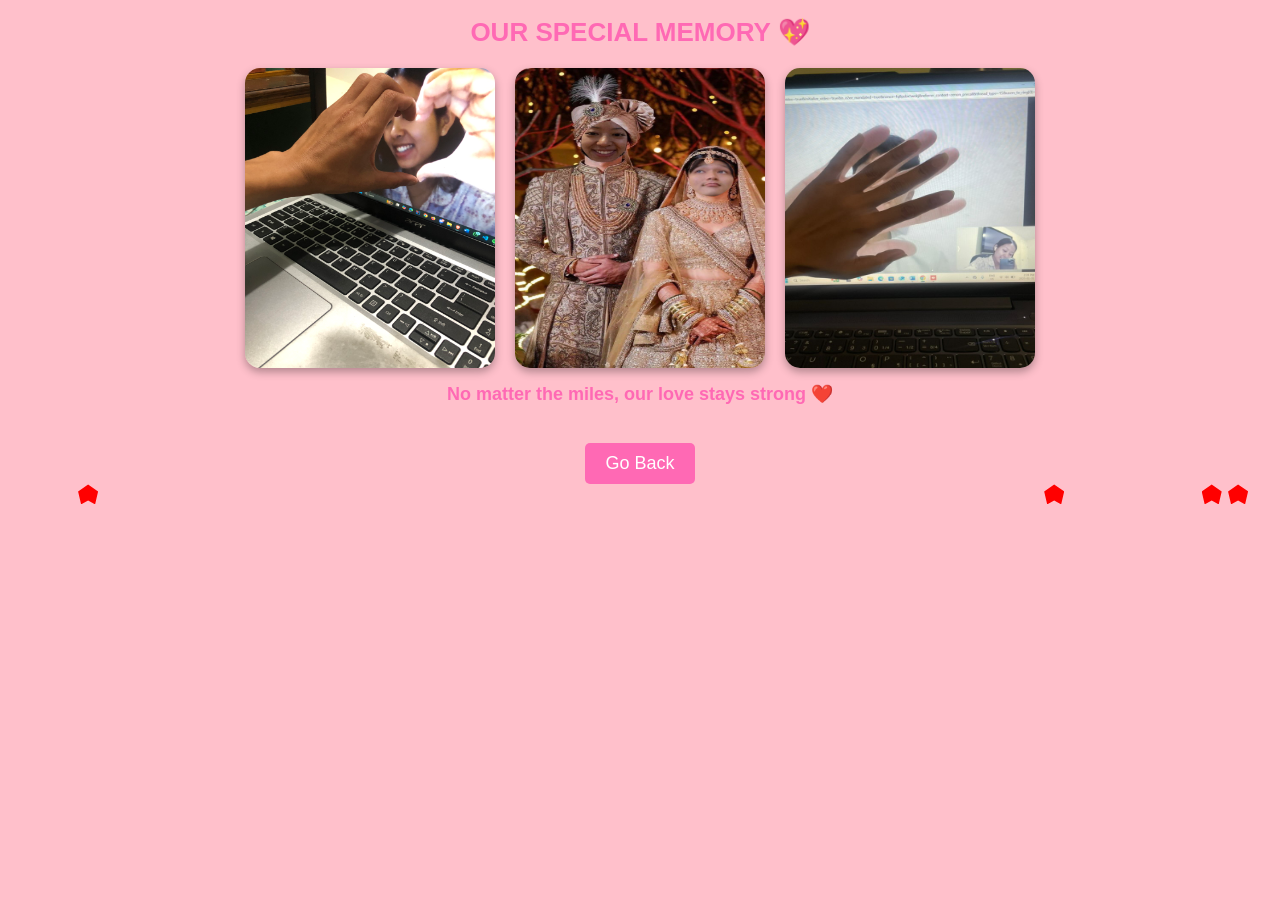
==== photos.html @ 446176a4 "Initial commit" ====
<!DOCTYPE html>
<html lang="en">
<head>
    <meta charset="UTF-8">
    <meta name="viewport" content="width=device-width, initial-scale=1.0">
    <title>Valentine's Photo Gallery</title>
    <link rel="stylesheet" href="styles.css">
    <style>
        body {
            background-color: #FFC0CB;
            font-family: 'Press Start 2P', cursive;
            text-align: center;
            color: hotpink;
            overflow: hidden;
            position: relative;
        }
        .container {
            text-align: center;
            color: white;
            font-family: 'Arial', sans-serif;
        }
        #gallery {
            display: flex;
            justify-content: center;
            gap: 20px;
            margin-top: 20px;
        }
        .photo {
            width: 250px;
            height: 300px;
            border-radius: 15px;
            box-shadow: 0 4px 8px rgba(0, 0, 0, 0.3);
        }
        .heart {
            position: absolute;
            width: 20px;
            height: 20px;
            background: red;
            clip-path: polygon(50% 0%, 100% 35%, 85% 100%, 50% 80%, 15% 100%, 0% 35%);
            animation: float 5s infinite ease-in-out;
        }
        .rose {
            position: absolute;
            width: 25px;
            height: 25px;
            background: url('rose.png') no-repeat center center/contain;
            animation: fall 5s infinite ease-in-out;
        }
        @keyframes float {
            0% { transform: translateY(100vh); opacity: 1; }
            100% { transform: translateY(-10vh); opacity: 0; }
        }
        @keyframes fall {
            0% { transform: translateY(-10vh); opacity: 1; }
            100% { transform: translateY(100vh); opacity: 0; }
        }
        .title {
            font-size: 26px;
            font-weight: bold;
            margin-bottom: 20px;
            color: hotpink;
        }
        .caption {
            font-size: 18px;
            font-weight: bold;
            color: hotpink;
            margin-top: 15px;
        }
        .back-button {
            background-color: hotpink;
            color: white;
            border: none;
            padding: 10px 20px;
            font-size: 18px;
            cursor: pointer;
            margin-top: 20px;
            border-radius: 5px;
        }
        .back-button:hover {
            background-color: pink;
        }
    </style>
</head>
<body>
    <div class="container">
        <h1 class="title">OUR SPECIAL MEMORY 💖</h1>
        <div id="gallery">
            <img src="Photos/1.jpeg" class="photo" alt="Photo 1">
            <img src="Photos/2.jpeg" class="photo" alt="Photo 2">
            <img src="Photos/3.jpeg" class="photo" alt="Photo 3">
        </div>
        
        <p class="caption">No matter the miles, our love stays strong ❤️</p>

        <!-- Go Back Button -->
        <button class="back-button" onclick="window.history.back()">Go Back</button>
    </div>

    <script>
        function createHeart() {
            const heart = document.createElement('div');
            heart.classList.add('heart');
            heart.style.left = Math.random() * 100 + 'vw';
            heart.style.animationDuration = Math.random() * 2 + 3 + 's';
            document.body.appendChild(heart);
            setTimeout(() => heart.remove(), 5000);
        }
        function createRose() {
            const rose = document.createElement('div');
            rose.classList.add('rose');
            rose.style.left = Math.random() * 100 + 'vw';
            rose.style.animationDuration = Math.random() * 2 + 3 + 's';
            document.body.appendChild(rose);
            setTimeout(() => rose.remove(), 5000);
        }
        setInterval(createHeart, 500);
        setInterval(createRose, 1000);
    </script>
</body>
</html>
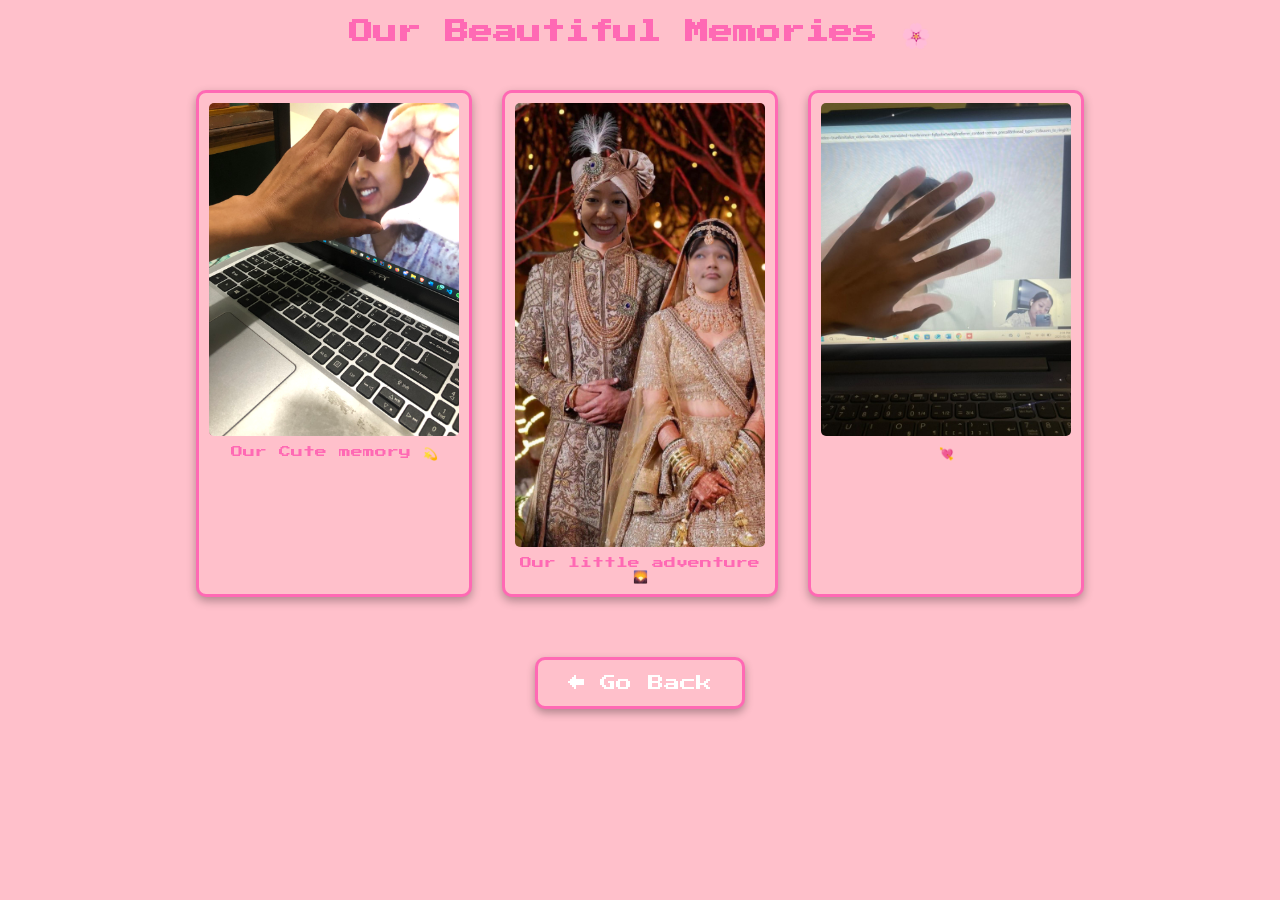
==== commit c19d3a52: "Fix folder structure for GitHub Pages" ====
--- a/photos.html
+++ b/photos.html
@@ -1,120 +1,217 @@
 <!DOCTYPE html>
 <html lang="en">
 <head>
-    <meta charset="UTF-8">
-    <meta name="viewport" content="width=device-width, initial-scale=1.0">
-    <title>Valentine's Photo Gallery</title>
-    <link rel="stylesheet" href="styles.css">
-    <style>
-        body {
-            background-color: #FFC0CB;
-            font-family: 'Press Start 2P', cursive;
-            text-align: center;
-            color: hotpink;
-            overflow: hidden;
-            position: relative;
-        }
-        .container {
-            text-align: center;
-            color: white;
-            font-family: 'Arial', sans-serif;
-        }
-        #gallery {
-            display: flex;
-            justify-content: center;
-            gap: 20px;
-            margin-top: 20px;
-        }
-        .photo {
-            width: 250px;
-            height: 300px;
-            border-radius: 15px;
-            box-shadow: 0 4px 8px rgba(0, 0, 0, 0.3);
-        }
-        .heart {
-            position: absolute;
-            width: 20px;
-            height: 20px;
-            background: red;
-            clip-path: polygon(50% 0%, 100% 35%, 85% 100%, 50% 80%, 15% 100%, 0% 35%);
-            animation: float 5s infinite ease-in-out;
-        }
-        .rose {
-            position: absolute;
-            width: 25px;
-            height: 25px;
-            background: url('rose.png') no-repeat center center/contain;
-            animation: fall 5s infinite ease-in-out;
-        }
-        @keyframes float {
-            0% { transform: translateY(100vh); opacity: 1; }
-            100% { transform: translateY(-10vh); opacity: 0; }
-        }
-        @keyframes fall {
-            0% { transform: translateY(-10vh); opacity: 1; }
-            100% { transform: translateY(100vh); opacity: 0; }
-        }
-        .title {
-            font-size: 26px;
-            font-weight: bold;
-            margin-bottom: 20px;
-            color: hotpink;
-        }
-        .caption {
-            font-size: 18px;
-            font-weight: bold;
-            color: hotpink;
-            margin-top: 15px;
-        }
-        .back-button {
-            background-color: hotpink;
-            color: white;
-            border: none;
-            padding: 10px 20px;
-            font-size: 18px;
-            cursor: pointer;
-            margin-top: 20px;
-            border-radius: 5px;
-        }
-        .back-button:hover {
-            background-color: pink;
-        }
-    </style>
+  <meta charset="UTF-8">
+  <meta name="viewport" content="width=device-width, initial-scale=1">
+  <title>Our Memories 💖</title>
+  <link href="https://fonts.googleapis.com/css2?family=Press+Start+2P&display=swap" rel="stylesheet">
+  <style>
+    body {
+      background-color: #FFC0CB;
+      font-family: 'Press Start 2P', cursive;
+      text-align: center;
+      color: hotpink;
+      margin: 0;
+      padding: 0;
+      overflow-x: hidden;
+    }
+
+    h1 {
+      margin: 20px;
+      font-size: 24px;
+      padding: 0 10px;
+    }
+
+    .photo-gallery {
+      display: flex;
+      flex-wrap: wrap;
+      justify-content: center;
+      gap: 30px;
+      padding: 20px;
+    }
+
+    .photo-item {
+      border: 3px solid hotpink;
+      padding: 10px;
+      background: pink;
+      border-radius: 10px;
+      box-shadow: 0 4px 10px rgba(0,0,0,0.3);
+      width: 250px;
+    }
+
+    .photo-item img {
+      width: 100%;
+      height: auto;
+      border-radius: 5px;
+    }
+
+    .caption {
+      margin-top: 10px;
+      font-size: 12px;
+    }
+
+    /* Responsive styles */
+    @media (max-width: 1024px) {
+      .photo-item {
+        width: 200px;
+      }
+
+      h1 {
+        font-size: 20px;
+      }
+    }
+
+    @media (max-width: 600px) {
+      .photo-gallery {
+        flex-direction: column;
+        align-items: center;
+        padding: 10px;
+      }
+
+      .photo-item {
+        width: 90%;
+      }
+
+      h1 {
+        font-size: 16px;
+      }
+
+      .caption {
+        font-size: 10px;
+      }
+    }
+  </style>
+</head>
+<!DOCTYPE html>
+<html lang="en">
+<head>
+  <meta charset="UTF-8">
+  <meta name="viewport" content="width=device-width, initial-scale=1">
+  <title>Our Memories 💖</title>
+  <link href="https://fonts.googleapis.com/css2?family=Press+Start+2P&display=swap" rel="stylesheet">
+  <style>
+    body {
+      background-color: #FFC0CB;
+      font-family: 'Press Start 2P', cursive;
+      text-align: center;
+      color: hotpink;
+      margin: 0;
+      padding: 0;
+      overflow-x: hidden;
+    }
+
+    h1 {
+      margin: 20px;
+      font-size: 24px;
+      padding: 0 10px;
+    }
+
+    .photo-gallery {
+      display: flex;
+      flex-wrap: wrap;
+      justify-content: center;
+      gap: 30px;
+      padding: 20px;
+    }
+
+    .photo-item {
+      border: 3px solid hotpink;
+      padding: 10px;
+      background: pink;
+      border-radius: 10px;
+      box-shadow: 0 4px 10px rgba(0,0,0,0.3);
+      width: 250px;
+    }
+
+    .photo-item img {
+      width: 100%;
+      height: auto;
+      border-radius: 5px;
+    }
+
+    .caption {
+      margin-top: 10px;
+      font-size: 12px;
+    }
+
+    .back-button {
+      display: inline-block;
+      background-color: pink;
+      color: white;
+      border: 3px solid hotpink;
+      padding: 15px 30px;
+      margin: 40px 0 20px;
+      font-size: 16px;
+      border-radius: 10px;
+      text-decoration: none;
+      box-shadow: 0 4px 8px rgba(0, 0, 0, 0.3);
+      transition: transform 0.2s ease-in-out;
+    }
+
+    .back-button:hover {
+      transform: scale(1.05);
+      background-color: hotpink;
+      border-color: darkred;
+    }
+
+    /* Responsive styles */
+    @media (max-width: 1024px) {
+      .photo-item {
+        width: 200px;
+      }
+
+      h1 {
+        font-size: 20px;
+      }
+    }
+
+    @media (max-width: 600px) {
+      .photo-gallery {
+        flex-direction: column;
+        align-items: center;
+        padding: 10px;
+      }
+
+      .photo-item {
+        width: 90%;
+      }
+
+      h1 {
+        font-size: 16px;
+      }
+
+      .caption {
+        font-size: 10px;
+      }
+
+      .back-button {
+        font-size: 14px;
+        padding: 12px 24px;
+      }
+    }
+  </style>
 </head>
 <body>
-    <div class="container">
-        <h1 class="title">OUR SPECIAL MEMORY 💖</h1>
-        <div id="gallery">
-            <img src="Photos/1.jpeg" class="photo" alt="Photo 1">
-            <img src="Photos/2.jpeg" class="photo" alt="Photo 2">
-            <img src="Photos/3.jpeg" class="photo" alt="Photo 3">
-        </div>
-        
-        <p class="caption">No matter the miles, our love stays strong ❤️</p>
-
-        <!-- Go Back Button -->
-        <button class="back-button" onclick="window.history.back()">Go Back</button>
+  <h1>Our Beautiful Memories 🌸</h1>
+
+  <div class="photo-gallery">
+    <div class="photo-item">
+      <img src="Photos/1.jpeg" alt="Memory 1">
+      <div class="caption">Our Cute memory 💫</div>
     </div>
-
-    <script>
-        function createHeart() {
-            const heart = document.createElement('div');
-            heart.classList.add('heart');
-            heart.style.left = Math.random() * 100 + 'vw';
-            heart.style.animationDuration = Math.random() * 2 + 3 + 's';
-            document.body.appendChild(heart);
-            setTimeout(() => heart.remove(), 5000);
-        }
-        function createRose() {
-            const rose = document.createElement('div');
-            rose.classList.add('rose');
-            rose.style.left = Math.random() * 100 + 'vw';
-            rose.style.animationDuration = Math.random() * 2 + 3 + 's';
-            document.body.appendChild(rose);
-            setTimeout(() => rose.remove(), 5000);
-        }
-        setInterval(createHeart, 500);
-        setInterval(createRose, 1000);
-    </script>
+    <div class="photo-item">
+      <img src="Photos/2.jpeg" alt="Memory 2">
+      <div class="caption">Our little adventure 🌄</div>
+    </div>
+    <div class="photo-item">
+      <img src="Photos/3.jpeg" alt="Memory 3">
+      <div class="caption">💘</div>
+    </div>
+  </div>
+
+  <!-- Go Back Button -->
+  <a href="index.html" class="back-button">← Go Back</a>
 </body>
 </html>
+
+</html>
